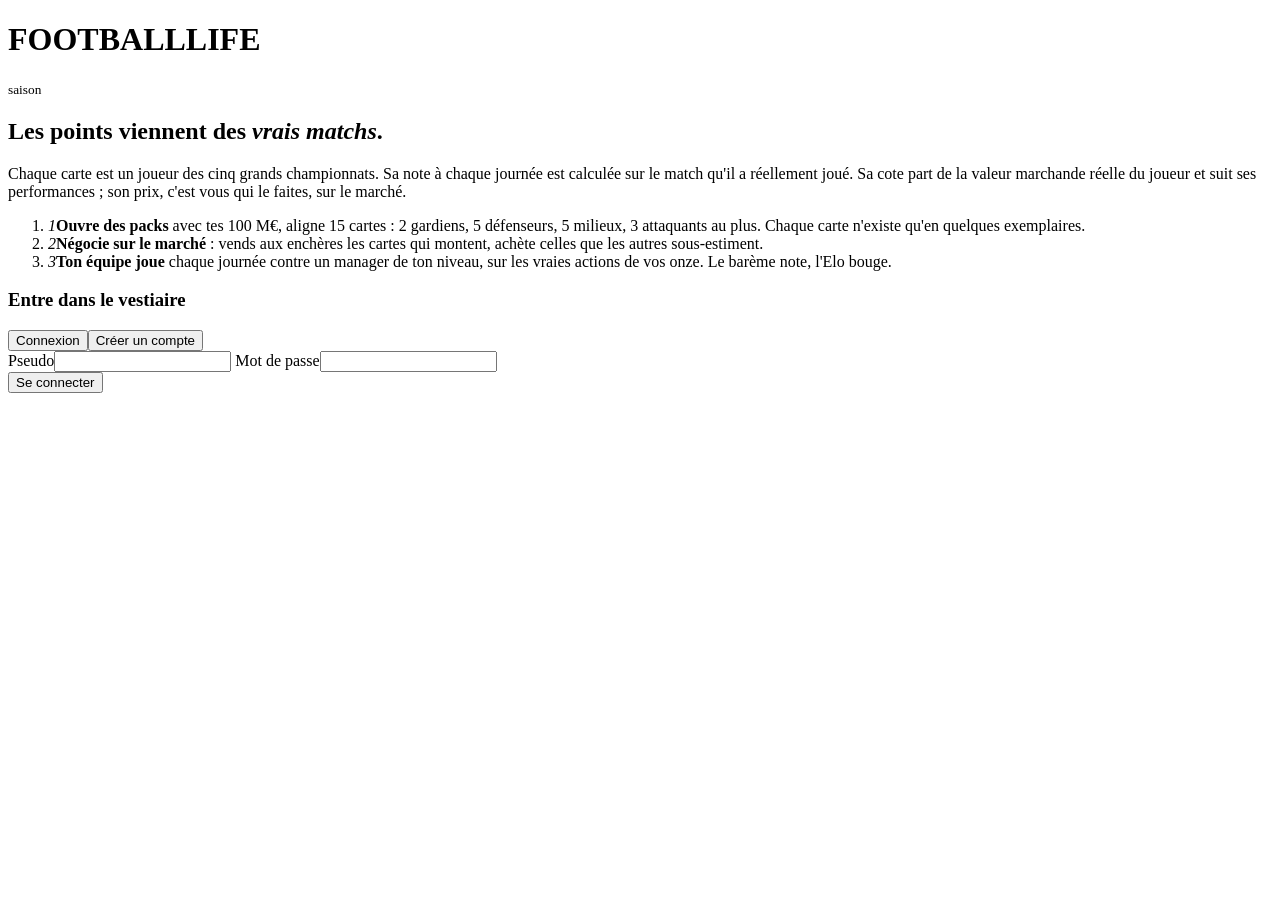
==== web/app/static/index.html @ 18ad9279 "Les objectifs de club, la forme des cartes et la cohésion gagnée dans le jeu (chantier 2.2 et 2.3) O" ====
<!doctype html>
<html lang="fr">
<head>
<meta charset="utf-8">
<meta name="viewport" content="width=device-width, initial-scale=1">
<meta name="theme-color" content="#080B14">
<title>FootballLife</title>
<link rel="stylesheet" href="https://fonts.googleapis.com/css2?family=Anton&family=Barlow:wght@400;500;600;700&family=Barlow+Condensed:wght@500;600;700&display=swap">
<link rel="stylesheet" href="/static/style.css">
</head>
<body>
<header>
  <div class="barre">
    <div class="marque"><h1 class="anton">FOOTBALL<span>LIFE</span></h1><small id="marque-sous">saison</small></div>
    <nav id="nav" hidden>
      <button data-ecran="packs">Packs</button>
      <button data-ecran="encheres">Enchères</button>
      <button data-ecran="marche">Cartes</button>
      <button data-ecran="equipe">Équipe</button>
      <button data-ecran="lobby">Lobby</button>
      <button data-ecran="solo">Solo</button>
      <button data-ecran="journee">Journée</button>
      <button data-ecran="classement">Classement</button>
      <button data-ecran="admin" id="nav-admin" hidden>Admin</button>
      <button class="discret" id="btn-deconnexion" title="Se déconnecter">↩</button>
    </nav>
    <div class="statut" id="statut" hidden>
      <div><span>Journée</span><b id="st-j" class="num">—</b></div>
      <div><span>Budget</span><b id="st-cash" class="num">—</b></div>
      <div><span>Patrimoine</span><b id="st-val" class="num">—</b></div>
      <div><span>Points</span><b id="st-pts" class="num">—</b></div>
      <div><span>Rang</span><b id="st-rang" class="num">—</b></div>
      <div><span>Elo classé</span><b id="st-elo" class="num">—</b></div>
    </div>
  </div>
</header>

<main>
  <section id="ecran-connexion" class="accueil">
    <div class="hero">
      <h2 class="anton">Les points viennent des <em>vrais matchs</em>.</h2>
      <p>Chaque carte est un joueur des cinq grands championnats. Sa note à chaque journée est calculée sur le match qu'il a réellement joué. Sa cote part de la valeur marchande réelle du joueur et suit ses performances ; son prix, c'est vous qui le faites, sur le marché.</p>
      <ol>
        <li><i>1</i><span><b>Ouvre des packs</b> avec tes 100 M€, aligne 15 cartes : 2 gardiens, 5 défenseurs, 5 milieux, 3 attaquants au plus. Chaque carte n'existe qu'en quelques exemplaires.</span></li>
        <li><i>2</i><span><b>Négocie sur le marché</b> : vends aux enchères les cartes qui montent, achète celles que les autres sous-estiment.</span></li>
        <li><i>3</i><span><b>Ton équipe joue</b> chaque journée contre un manager de ton niveau, sur les vraies actions de vos onze. Le barème note, l'Elo bouge.</span></li>
      </ol>
      <div class="vitrine" id="vitrine" aria-hidden="true"></div>
    </div>
    <div class="pan connexion-pan">
      <h3 class="anton">Entre dans le vestiaire</h3>
      <div class="onglets"><button data-mode="connexion" aria-current="page">Connexion</button><button data-mode="inscription">Créer un compte</button></div>
      <form id="form-auth">
        <label>Pseudo<input name="pseudo" autocomplete="username" required minlength="2" maxlength="24"></label>
        <label>Mot de passe<input name="mot_de_passe" type="password" autocomplete="current-password" required minlength="6"></label>
        <label id="champ-equipe" hidden>Nom de l'équipe<input name="equipe" maxlength="40" placeholder="facultatif"></label>
        <div class="erreur" id="auth-erreur"></div>
        <button class="primaire" type="submit" id="auth-bouton">Se connecter</button>
      </form>
    </div>
  </section>

  <section id="ecran-packs" hidden>
    <div class="tete"><h2 class="anton">Packs</h2><span class="compteur" id="packs-info"></span></div>
    <div class="packs-grille" id="packs-liste"></div>
  </section>

  <section id="ecran-encheres" hidden>
    <div class="tete"><h2 class="anton">Hôtel des ventes</h2><span class="compteur" id="encheres-compteur"></span></div>
    <div class="filtres">
      <input type="search" id="e-nom" placeholder="Nom de joueur ou de club">
      <select id="e-fam"><option value="">Tous les postes</option><option value="GK">Gardiens</option><option value="DEF">Défenseurs</option><option value="MID">Milieux</option><option value="FWD">Attaquants</option></select>
      <select id="e-tri"><option value="fin">Tri : fin proche</option><option value="prix">Tri : prix</option><option value="ovr">Tri : OVR</option><option value="cote">Tri : cote</option></select>
      <label class="case"><input type="checkbox" id="e-miennes"> mes ventes et mes offres</label>
    </div>
    <div class="ventes" id="encheres-liste"></div>
  </section>

  <section id="ecran-marche" hidden>
    <div class="tete"><h2 class="anton">Toutes les cartes</h2><span class="compteur" id="marche-compteur"></span>
      <div class="droite marche-effectif" id="marche-effectif"></div></div>
    <div id="marche-ferme" class="avert" hidden></div>
    <div class="filtres">
      <input type="search" id="f-nom" placeholder="Nom de joueur ou de club">
      <div class="pills" id="pills-fam" role="group" aria-label="Poste">
        <button data-fam="" aria-current="page">Tous</button><button data-fam="GK">GB</button><button data-fam="DEF">DÉF</button><button data-fam="MID">MIL</button><button data-fam="FWD">ATT</button>
      </div>
      <select id="f-fam" hidden><option value="">Tous les postes</option><option value="GK">Gardiens</option><option value="DEF">Défenseurs</option><option value="MID">Milieux</option><option value="FWD">Attaquants</option></select>
      <select id="f-ligue"><option value="">Toutes les ligues</option><option>Premier League</option><option>LaLiga</option><option>Serie A</option><option>Bundesliga</option><option>Ligue 1</option></select>
      <select id="f-tri"><option value="ovr">Tri : OVR</option><option value="prix">Tri : prix</option><option value="rapport">Tri : OVR par M€</option><option value="forme">Tri : forme récente</option><option value="age">Tri : âge</option><option value="part">Tri : popularité</option><option value="nom">Tri : nom</option></select>
      <label class="case"><input type="checkbox" id="f-abord"> en vente</label>
      <label class="case"><input type="checkbox" id="f-miens"> mon effectif</label>
      <div class="vue" role="group" aria-label="Affichage"><button data-vue="cartes" aria-current="page" title="Cartes">▦ Cartes</button><button data-vue="liste" title="Liste">☰ Liste</button></div>
    </div>
    <div class="cartes-grille" id="marche-liste"></div>
    <button id="marche-plus">Afficher plus</button>
  </section>

  <section id="ecran-equipe" hidden>
    <div class="grille2">
      <div>
        <div class="tete"><h2 class="anton">Composition</h2>
          <div class="droite">
            <select id="formation"></select>
            <button id="btn-auto">Meilleur onze</button>
            <button class="primaire" id="btn-envoyer">Envoyer la composition</button>
          </div></div>
        <div id="avert-compo"></div>
        <div class="terrain" id="terrain"></div>
        <p class="info" id="compo-etat"></p>
        <div class="pan" style="margin-top:20px">
          <div class="tete"><h2 class="anton">Mon club</h2><span class="compteur" id="club-compteur"></span>
            <div class="droite filtres-club">
              <select id="club-poste"><option value="">Tous les postes</option></select>
              <select id="club-tri"><option value="ovr">Tri : OVR</option><option value="tendance">Tri : évolution</option><option value="cote">Tri : cote</option><option value="achat">Tri : prix d'achat</option><option value="plus">Tri : plus-value</option><option value="nom">Tri : nom</option></select>
            </div></div>
          <p class="compteur">La recherche par nom, au-dessus du banc, filtre aussi cette liste.</p>
          <div class="club" id="club-liste"></div>
        </div>
      </div>
      <div>
        <div class="pan">
          <div class="tete"><h2 class="anton">Banc</h2>
            <input type="search" id="eq-nom" class="droite" placeholder="Chercher un joueur" autocomplete="off"></div>
          <p class="compteur">Ordre d'entrée : le premier qui a joué remplace un titulaire absent.</p>
          <div class="banc" id="banc"></div>
        </div>
        <div class="pan" style="margin-top:20px">
          <div class="tete"><h2 class="anton">Tactique de départ</h2>
            <span class="compteur" id="tac-etat"></span></div>
          <p class="compteur">Comme la composition : tu la règles une fois, et tous tes
            matchs — classés, défis, campagnes — commencent comme ça. Tu peux toujours en
            changer en direct pendant un match.</p>
          <div id="tac-club"></div>
        </div>
        <div class="pan" style="margin-top:20px">
          <div class="tete"><h2 class="anton">Maillot</h2><span class="compteur" id="maillot-etat"></span></div>
          <p class="compteur">Les couleurs de ton club sur le terrain : une couleur, une seconde couleur, un motif.</p>
          <div id="maillot-club" class="maillot-choix"></div>
        </div>
      </div>
    </div>
  </section>

  <section id="ecran-lobby" hidden>
    <div class="tete"><h2 class="anton">Lobby classé</h2><span class="compteur" id="lobby-info"></span></div>
    <div id="lobby-corps"></div>
  </section>

  <section id="ecran-solo" hidden>
    <div class="tete"><h2 class="anton">Mode solo</h2><span class="compteur" id="solo-info"></span></div>
    <div id="solo-corps"></div>
  </section>

  <section id="ecran-journee" hidden>
    <div class="grille2">
      <div class="pan" id="journee-pan"></div>
      <div class="pan">
        <h2 class="anton">Mes journées</h2>
        <div class="tableau"><table id="histo"><thead><tr><th>J</th><th class="num">Score</th><th class="num">Gain</th><th class="num">Rang</th></tr></thead><tbody></tbody></table></div>
      </div>
    </div>
  </section>

  <section id="ecran-classement" hidden>
    <div class="grille2">
      <div class="pan">
        <h2 class="anton">Classement mondial</h2>
        <div class="tableau"><table id="classement"><thead><tr><th>#</th><th>Équipe</th><th>Manager</th><th class="num">Points</th><th class="num">Dernière J</th><th class="num">Patrimoine</th></tr></thead><tbody></tbody></table></div>
      </div>
      <div class="pan">
        <h2 class="anton">Ligues privées</h2>
        <p class="compteur">Un classement entre amis, sur le même marché.</p>
        <div class="rangee"><input id="ligue-nom" placeholder="Nom de la ligue" maxlength="40"><button id="btn-creer-ligue">Créer</button></div>
        <div class="rangee"><input id="ligue-code" placeholder="Code d'invitation" maxlength="8"><button id="btn-rejoindre-ligue">Rejoindre</button></div>
        <div id="ligues"></div>
      </div>
    </div>
  </section>

  <section id="ecran-admin" hidden>
    <div class="pan">
      <h2 class="anton">Administration de la saison</h2>
      <div id="admin-etat"></div>
    </div>
  </section>
</main>

<dialog id="fiche"></dialog>
<div class="toast" id="toast"></div>
<script src="/static/terrain_b.js?v=2"></script>
<script src="/static/sim2d.js"></script>
<script src="/static/app.js?v=6"></script>
</body>
</html>
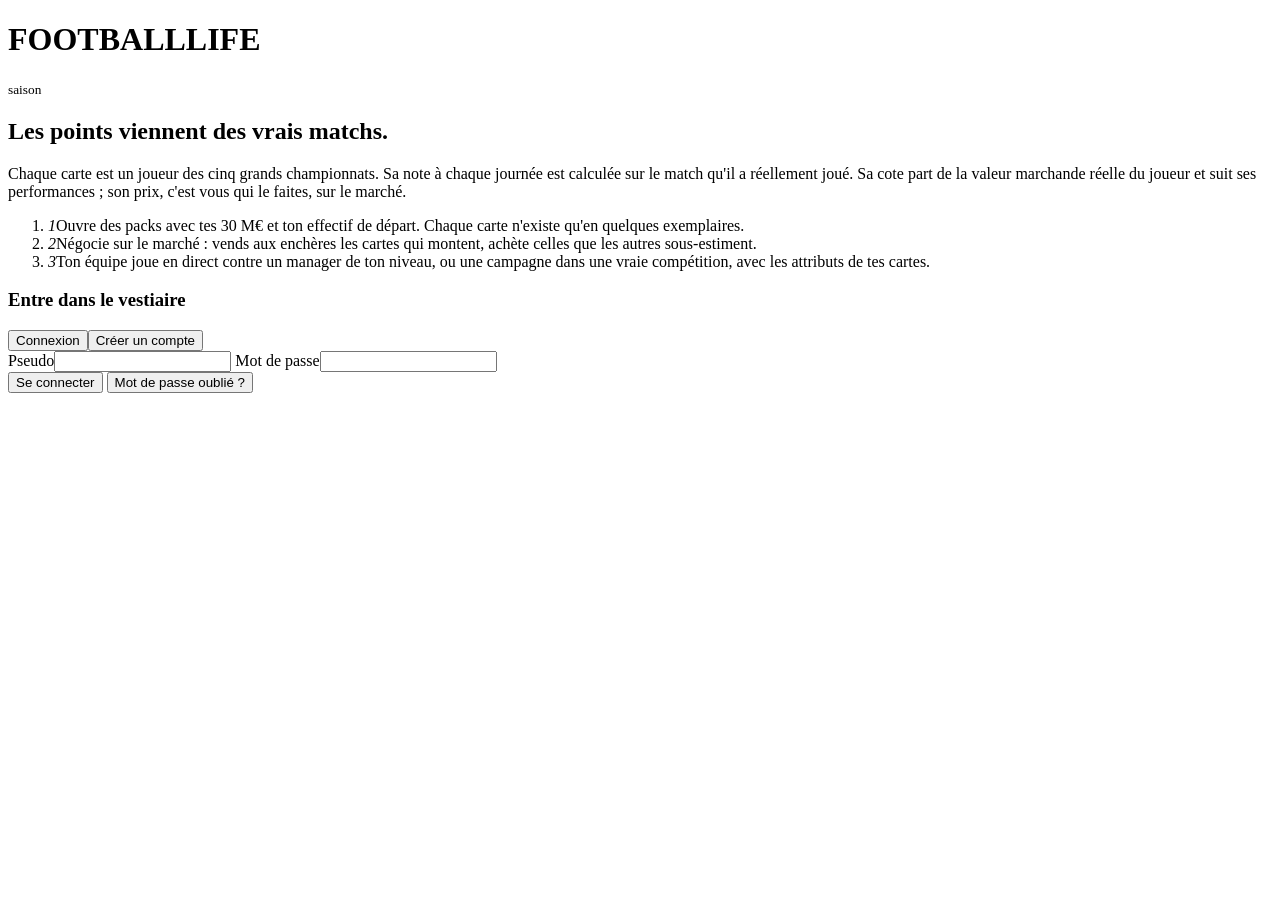
==== commit 439ddc5f: "Les langues, le monde fictif et les comptes en ligne (chantiers 3, 4 et 5) Chantier 3, les langues :" ====
--- a/web/app/static/index.html
+++ b/web/app/static/index.html
@@ -13,24 +13,26 @@
   <div class="barre">
     <div class="marque"><h1 class="anton">FOOTBALL<span>LIFE</span></h1><small id="marque-sous">saison</small></div>
     <nav id="nav" hidden>
-      <button data-ecran="packs">Packs</button>
-      <button data-ecran="encheres">Enchères</button>
-      <button data-ecran="marche">Cartes</button>
-      <button data-ecran="equipe">Équipe</button>
-      <button data-ecran="lobby">Lobby</button>
-      <button data-ecran="solo">Solo</button>
-      <button data-ecran="journee">Journée</button>
-      <button data-ecran="classement">Classement</button>
-      <button data-ecran="admin" id="nav-admin" hidden>Admin</button>
-      <button class="discret" id="btn-deconnexion" title="Se déconnecter">↩</button>
+      <button data-ecran="packs" data-t="nav.packs">Packs</button>
+      <button data-ecran="encheres" data-t="nav.encheres">Enchères</button>
+      <button data-ecran="marche" data-t="nav.marche">Cartes</button>
+      <button data-ecran="equipe" data-t="nav.equipe">Équipe</button>
+      <button data-ecran="lobby" data-t="nav.lobby">Lobby</button>
+      <button data-ecran="solo" data-t="nav.solo">Solo</button>
+      <button data-ecran="journee" data-t="nav.journee">Journée</button>
+      <button data-ecran="classement" data-t="nav.classement">Classement</button>
+      <button data-ecran="compte" data-t="nav.compte">Compte</button>
+      <button data-ecran="admin" id="nav-admin" hidden data-t="nav.admin">Admin</button>
+      <select id="langue" class="discret" aria-label="Langue"></select>
+      <button class="discret" id="btn-deconnexion" data-t-title="nav.deconnexion" title="Se déconnecter">↩</button>
     </nav>
     <div class="statut" id="statut" hidden>
-      <div><span>Journée</span><b id="st-j" class="num">—</b></div>
-      <div><span>Budget</span><b id="st-cash" class="num">—</b></div>
-      <div><span>Patrimoine</span><b id="st-val" class="num">—</b></div>
-      <div><span>Points</span><b id="st-pts" class="num">—</b></div>
-      <div><span>Rang</span><b id="st-rang" class="num">—</b></div>
-      <div><span>Elo classé</span><b id="st-elo" class="num">—</b></div>
+      <div><span data-t="statut.journee">Journée</span><b id="st-j" class="num">—</b></div>
+      <div><span data-t="statut.budget">Budget</span><b id="st-cash" class="num">—</b></div>
+      <div><span data-t="statut.patrimoine">Patrimoine</span><b id="st-val" class="num">—</b></div>
+      <div><span data-t="statut.points">Points</span><b id="st-pts" class="num">—</b></div>
+      <div><span data-t="statut.rang">Rang</span><b id="st-rang" class="num">—</b></div>
+      <div><span data-t="statut.elo">Elo classé</span><b id="st-elo" class="num">—</b></div>
     </div>
   </div>
 </header>
@@ -38,104 +40,107 @@
 <main>
   <section id="ecran-connexion" class="accueil">
     <div class="hero">
-      <h2 class="anton">Les points viennent des <em>vrais matchs</em>.</h2>
-      <p>Chaque carte est un joueur des cinq grands championnats. Sa note à chaque journée est calculée sur le match qu'il a réellement joué. Sa cote part de la valeur marchande réelle du joueur et suit ses performances ; son prix, c'est vous qui le faites, sur le marché.</p>
+      <h2 class="anton" data-t="accueil.titre">Les points viennent des vrais matchs.</h2>
+      <p data-t="accueil.texte">Chaque carte est un joueur des cinq grands championnats. Sa note à chaque journée est calculée sur le match qu'il a réellement joué. Sa cote part de la valeur marchande réelle du joueur et suit ses performances ; son prix, c'est vous qui le faites, sur le marché.</p>
       <ol>
-        <li><i>1</i><span><b>Ouvre des packs</b> avec tes 100 M€, aligne 15 cartes : 2 gardiens, 5 défenseurs, 5 milieux, 3 attaquants au plus. Chaque carte n'existe qu'en quelques exemplaires.</span></li>
-        <li><i>2</i><span><b>Négocie sur le marché</b> : vends aux enchères les cartes qui montent, achète celles que les autres sous-estiment.</span></li>
-        <li><i>3</i><span><b>Ton équipe joue</b> chaque journée contre un manager de ton niveau, sur les vraies actions de vos onze. Le barème note, l'Elo bouge.</span></li>
+        <li><i>1</i><span data-t="accueil.1">Ouvre des packs avec tes 30 M€ et ton effectif de départ. Chaque carte n'existe qu'en quelques exemplaires.</span></li>
+        <li><i>2</i><span data-t="accueil.2">Négocie sur le marché : vends aux enchères les cartes qui montent, achète celles que les autres sous-estiment.</span></li>
+        <li><i>3</i><span data-t="accueil.3">Ton équipe joue en direct contre un manager de ton niveau, ou une campagne dans une vraie compétition, avec les attributs de tes cartes.</span></li>
       </ol>
       <div class="vitrine" id="vitrine" aria-hidden="true"></div>
     </div>
     <div class="pan connexion-pan">
-      <h3 class="anton">Entre dans le vestiaire</h3>
-      <div class="onglets"><button data-mode="connexion" aria-current="page">Connexion</button><button data-mode="inscription">Créer un compte</button></div>
+      <h3 class="anton" data-t="accueil.vestiaire">Entre dans le vestiaire</h3>
+      <div class="onglets"><button data-mode="connexion" aria-current="page" data-t="auth.connexion">Connexion</button><button data-mode="inscription" data-t="auth.inscription">Créer un compte</button></div>
       <form id="form-auth">
-        <label>Pseudo<input name="pseudo" autocomplete="username" required minlength="2" maxlength="24"></label>
-        <label>Mot de passe<input name="mot_de_passe" type="password" autocomplete="current-password" required minlength="6"></label>
-        <label id="champ-equipe" hidden>Nom de l'équipe<input name="equipe" maxlength="40" placeholder="facultatif"></label>
+        <label><span data-t="auth.pseudo">Pseudo</span><input name="pseudo" autocomplete="username" required minlength="2" maxlength="24"></label>
+        <label><span data-t="auth.mdp">Mot de passe</span><input name="mot_de_passe" type="password" autocomplete="current-password" required minlength="6"></label>
+        <label id="champ-equipe" hidden><span data-t="auth.equipe">Nom de l'équipe</span><input name="equipe" maxlength="40" data-t-placeholder="auth.facultatif" placeholder="facultatif"></label>
+        <label id="champ-email" hidden><span data-t="auth.email">Courriel</span><input name="email" type="email" maxlength="120" autocomplete="email" data-t-placeholder="auth.email_aide" placeholder="facultatif, pour un mot de passe oublié"></label>
+        <label id="champ-naissance" hidden><span data-t="auth.naissance">Date de naissance</span><input name="naissance" type="date" autocomplete="bday" data-t-title="auth.naissance_aide" title="Un mineur joue, n'achète pas"></label>
         <div class="erreur" id="auth-erreur"></div>
-        <button class="primaire" type="submit" id="auth-bouton">Se connecter</button>
+        <button class="primaire" type="submit" id="auth-bouton" data-t="auth.se_connecter">Se connecter</button>
+        <button type="button" class="discret" id="btn-oublie" data-t="auth.oublie">Mot de passe oublié ?</button>
       </form>
     </div>
   </section>
 
   <section id="ecran-packs" hidden>
-    <div class="tete"><h2 class="anton">Packs</h2><span class="compteur" id="packs-info"></span></div>
+    <div class="tete"><h2 class="anton" data-t="packs.titre">Packs</h2><span class="compteur" id="packs-info"></span></div>
     <div class="packs-grille" id="packs-liste"></div>
   </section>
 
   <section id="ecran-encheres" hidden>
-    <div class="tete"><h2 class="anton">Hôtel des ventes</h2><span class="compteur" id="encheres-compteur"></span></div>
+    <div class="tete"><h2 class="anton" data-t="encheres.titre">Hôtel des ventes</h2><span class="compteur" id="encheres-compteur"></span></div>
     <div class="filtres">
-      <input type="search" id="e-nom" placeholder="Nom de joueur ou de club">
-      <select id="e-fam"><option value="">Tous les postes</option><option value="GK">Gardiens</option><option value="DEF">Défenseurs</option><option value="MID">Milieux</option><option value="FWD">Attaquants</option></select>
-      <select id="e-tri"><option value="fin">Tri : fin proche</option><option value="prix">Tri : prix</option><option value="ovr">Tri : OVR</option><option value="cote">Tri : cote</option></select>
-      <label class="case"><input type="checkbox" id="e-miennes"> mes ventes et mes offres</label>
+      <input type="search" id="e-nom" data-t-placeholder="filtre.nom" placeholder="Nom de joueur ou de club">
+      <select id="e-fam"><option value="" data-t="filtre.tous_postes">Tous les postes</option><option value="GK" data-t="filtre.gardiens">Gardiens</option><option value="DEF" data-t="filtre.defenseurs">Défenseurs</option><option value="MID" data-t="filtre.milieux">Milieux</option><option value="FWD" data-t="filtre.attaquants">Attaquants</option></select>
+      <select id="e-tri"><option value="fin" data-t="tri.fin">Tri : fin proche</option><option value="prix" data-t="tri.prix">Tri : prix</option><option value="ovr" data-t="tri.ovr">Tri : OVR</option><option value="cote" data-t="tri.cote">Tri : cote</option></select>
+      <label class="case"><input type="checkbox" id="e-miennes"> <span data-t="encheres.miennes">mes ventes et mes offres</span></label>
     </div>
     <div class="ventes" id="encheres-liste"></div>
   </section>
 
   <section id="ecran-marche" hidden>
-    <div class="tete"><h2 class="anton">Toutes les cartes</h2><span class="compteur" id="marche-compteur"></span>
+    <div class="tete"><h2 class="anton" data-t="marche.titre">Toutes les cartes</h2><span class="compteur" id="marche-compteur"></span>
       <div class="droite marche-effectif" id="marche-effectif"></div></div>
     <div id="marche-ferme" class="avert" hidden></div>
     <div class="filtres">
-      <input type="search" id="f-nom" placeholder="Nom de joueur ou de club">
+      <input type="search" id="f-nom" data-t-placeholder="filtre.nom" placeholder="Nom de joueur ou de club">
       <div class="pills" id="pills-fam" role="group" aria-label="Poste">
-        <button data-fam="" aria-current="page">Tous</button><button data-fam="GK">GB</button><button data-fam="DEF">DÉF</button><button data-fam="MID">MIL</button><button data-fam="FWD">ATT</button>
-      </div>
-      <select id="f-fam" hidden><option value="">Tous les postes</option><option value="GK">Gardiens</option><option value="DEF">Défenseurs</option><option value="MID">Milieux</option><option value="FWD">Attaquants</option></select>
-      <select id="f-ligue"><option value="">Toutes les ligues</option><option>Premier League</option><option>LaLiga</option><option>Serie A</option><option>Bundesliga</option><option>Ligue 1</option></select>
-      <select id="f-tri"><option value="ovr">Tri : OVR</option><option value="prix">Tri : prix</option><option value="rapport">Tri : OVR par M€</option><option value="forme">Tri : forme récente</option><option value="age">Tri : âge</option><option value="part">Tri : popularité</option><option value="nom">Tri : nom</option></select>
-      <label class="case"><input type="checkbox" id="f-abord"> en vente</label>
-      <label class="case"><input type="checkbox" id="f-miens"> mon effectif</label>
-      <div class="vue" role="group" aria-label="Affichage"><button data-vue="cartes" aria-current="page" title="Cartes">▦ Cartes</button><button data-vue="liste" title="Liste">☰ Liste</button></div>
+        <button data-fam="" aria-current="page" data-t="marche.tous">Tous</button><button data-fam="GK">GB</button><button data-fam="DEF">DÉF</button><button data-fam="MID">MIL</button><button data-fam="FWD">ATT</button>
+      </div>
+      <select id="f-fam" hidden><option value="" data-t="filtre.tous_postes">Tous les postes</option><option value="GK" data-t="filtre.gardiens">Gardiens</option><option value="DEF" data-t="filtre.defenseurs">Défenseurs</option><option value="MID" data-t="filtre.milieux">Milieux</option><option value="FWD" data-t="filtre.attaquants">Attaquants</option></select>
+      <select id="f-ligue"><option value="" data-t="filtre.toutes_ligues">Toutes les ligues</option></select>
+      <select id="f-tri"><option value="ovr" data-t="tri.ovr">Tri : OVR</option><option value="prix" data-t="tri.prix">Tri : prix</option><option value="rapport" data-t="tri.rapport">Tri : OVR par M€</option><option value="forme" data-t="tri.forme">Tri : forme récente</option><option value="age" data-t="tri.age">Tri : âge</option><option value="part" data-t="tri.part">Tri : popularité</option><option value="nom" data-t="tri.nom">Tri : nom</option></select>
+      <label class="case"><input type="checkbox" id="f-abord"> <span data-t="marche.en_vente">en vente</span></label>
+      <label class="case"><input type="checkbox" id="f-miens"> <span data-t="marche.mon_effectif">mon effectif</span></label>
+      <div class="vue" role="group" aria-label="Affichage"><button data-vue="cartes" aria-current="page" data-t="marche.cartes">▦ Cartes</button><button data-vue="liste" data-t="marche.liste">☰ Liste</button></div>
     </div>
     <div class="cartes-grille" id="marche-liste"></div>
-    <button id="marche-plus">Afficher plus</button>
+    <button id="marche-plus" data-t="marche.plus">Afficher plus</button>
   </section>
 
   <section id="ecran-equipe" hidden>
     <div class="grille2">
       <div>
-        <div class="tete"><h2 class="anton">Composition</h2>
+        <div class="tete"><h2 class="anton" data-t="equipe.composition">Composition</h2>
           <div class="droite">
             <select id="formation"></select>
-            <button id="btn-auto">Meilleur onze</button>
-            <button class="primaire" id="btn-envoyer">Envoyer la composition</button>
+            <button id="btn-auto" data-t="equipe.meilleur_onze">Meilleur onze</button>
+            <button class="primaire" id="btn-envoyer" data-t="equipe.envoyer">Envoyer la composition</button>
           </div></div>
         <div id="avert-compo"></div>
         <div class="terrain" id="terrain"></div>
         <p class="info" id="compo-etat"></p>
         <div class="pan" style="margin-top:20px">
-          <div class="tete"><h2 class="anton">Mon club</h2><span class="compteur" id="club-compteur"></span>
+          <div class="tete"><h2 class="anton" data-t="equipe.mon_club">Mon club</h2><span class="compteur" id="club-compteur"></span>
             <div class="droite filtres-club">
-              <select id="club-poste"><option value="">Tous les postes</option></select>
-              <select id="club-tri"><option value="ovr">Tri : OVR</option><option value="tendance">Tri : évolution</option><option value="cote">Tri : cote</option><option value="achat">Tri : prix d'achat</option><option value="plus">Tri : plus-value</option><option value="nom">Tri : nom</option></select>
+              <select id="club-poste"><option value="" data-t="filtre.tous_postes">Tous les postes</option></select>
+              <select id="club-tri"><option value="ovr" data-t="tri.ovr">Tri : OVR</option><option value="tendance" data-t="tri.tendance">Tri : évolution</option><option value="cote" data-t="tri.cote">Tri : cote</option><option value="achat" data-t="tri.achat">Tri : prix d'achat</option><option value="plus" data-t="tri.plus">Tri : plus-value</option><option value="nom" data-t="tri.nom">Tri : nom</option></select>
             </div></div>
-          <p class="compteur">La recherche par nom, au-dessus du banc, filtre aussi cette liste.</p>
+          <p class="compteur" data-t="equipe.recherche_club">La recherche par nom, au-dessus du banc, filtre aussi cette liste.</p>
           <div class="club" id="club-liste"></div>
         </div>
       </div>
       <div>
         <div class="pan">
-          <div class="tete"><h2 class="anton">Banc</h2>
-            <input type="search" id="eq-nom" class="droite" placeholder="Chercher un joueur" autocomplete="off"></div>
-          <p class="compteur">Ordre d'entrée : le premier qui a joué remplace un titulaire absent.</p>
+          <div class="tete"><h2 class="anton" data-t="equipe.banc">Banc</h2>
+            <input type="search" id="eq-nom" class="droite" data-t-placeholder="equipe.chercher" placeholder="Chercher un joueur" autocomplete="off"></div>
+          <p class="compteur" data-t="equipe.ordre_banc">Ordre d'entrée : le premier qui a joué remplace un titulaire absent.</p>
           <div class="banc" id="banc"></div>
         </div>
         <div class="pan" style="margin-top:20px">
-          <div class="tete"><h2 class="anton">Tactique de départ</h2>
+          <div class="tete"><h2 class="anton" data-t="equipe.tactique">Tactique de départ</h2>
             <span class="compteur" id="tac-etat"></span></div>
-          <p class="compteur">Comme la composition : tu la règles une fois, et tous tes
+          <p class="compteur" data-t="equipe.tactique_texte">Comme la composition : tu la règles une fois, et tous tes
             matchs — classés, défis, campagnes — commencent comme ça. Tu peux toujours en
             changer en direct pendant un match.</p>
           <div id="tac-club"></div>
         </div>
         <div class="pan" style="margin-top:20px">
-          <div class="tete"><h2 class="anton">Maillot</h2><span class="compteur" id="maillot-etat"></span></div>
-          <p class="compteur">Les couleurs de ton club sur le terrain : une couleur, une seconde couleur, un motif.</p>
+          <div class="tete"><h2 class="anton" data-t="equipe.maillot">Maillot</h2><span class="compteur" id="maillot-etat"></span></div>
+          <p class="compteur" data-t="equipe.maillot_texte">Les couleurs de ton club sur le terrain : une couleur, une seconde couleur, un motif.</p>
           <div id="maillot-club" class="maillot-choix"></div>
         </div>
       </div>
@@ -143,12 +148,12 @@
   </section>
 
   <section id="ecran-lobby" hidden>
-    <div class="tete"><h2 class="anton">Lobby classé</h2><span class="compteur" id="lobby-info"></span></div>
+    <div class="tete"><h2 class="anton" data-t="lobby.titre">Lobby classé</h2><span class="compteur" id="lobby-info"></span></div>
     <div id="lobby-corps"></div>
   </section>
 
   <section id="ecran-solo" hidden>
-    <div class="tete"><h2 class="anton">Mode solo</h2><span class="compteur" id="solo-info"></span></div>
+    <div class="tete"><h2 class="anton" data-t="solo.titre">Mode solo</h2><span class="compteur" id="solo-info"></span></div>
     <div id="solo-corps"></div>
   </section>
 
@@ -156,8 +161,8 @@
     <div class="grille2">
       <div class="pan" id="journee-pan"></div>
       <div class="pan">
-        <h2 class="anton">Mes journées</h2>
-        <div class="tableau"><table id="histo"><thead><tr><th>J</th><th class="num">Score</th><th class="num">Gain</th><th class="num">Rang</th></tr></thead><tbody></tbody></table></div>
+        <h2 class="anton" data-t="journee.mes_journees">Mes journées</h2>
+        <div class="tableau"><table id="histo"><thead><tr><th data-t="journee.j">J</th><th class="num" data-t="journee.score">Score</th><th class="num" data-t="journee.gain">Gain</th><th class="num" data-t="journee.rang">Rang</th></tr></thead><tbody></tbody></table></div>
       </div>
     </div>
   </section>
@@ -165,22 +170,29 @@
   <section id="ecran-classement" hidden>
     <div class="grille2">
       <div class="pan">
-        <h2 class="anton">Classement mondial</h2>
-        <div class="tableau"><table id="classement"><thead><tr><th>#</th><th>Équipe</th><th>Manager</th><th class="num">Points</th><th class="num">Dernière J</th><th class="num">Patrimoine</th></tr></thead><tbody></tbody></table></div>
+        <h2 class="anton" data-t="classement.titre">Classement mondial</h2>
+        <div class="tableau"><table id="classement"><thead><tr><th>#</th><th data-t="classement.equipe">Équipe</th><th data-t="classement.manager">Manager</th><th class="num" data-t="classement.points">Points</th><th class="num" data-t="classement.derniere">Dernière J</th><th class="num" data-t="classement.patrimoine">Patrimoine</th></tr></thead><tbody></tbody></table></div>
       </div>
       <div class="pan">
-        <h2 class="anton">Ligues privées</h2>
-        <p class="compteur">Un classement entre amis, sur le même marché.</p>
-        <div class="rangee"><input id="ligue-nom" placeholder="Nom de la ligue" maxlength="40"><button id="btn-creer-ligue">Créer</button></div>
-        <div class="rangee"><input id="ligue-code" placeholder="Code d'invitation" maxlength="8"><button id="btn-rejoindre-ligue">Rejoindre</button></div>
+        <h2 class="anton" data-t="ligues.titre">Ligues privées</h2>
+        <p class="compteur" data-t="ligues.texte">Un classement entre amis, sur le même marché.</p>
+        <div class="rangee"><input id="ligue-nom" data-t-placeholder="ligues.nom" placeholder="Nom de la ligue" maxlength="40"><button id="btn-creer-ligue" data-t="ligues.creer">Créer</button></div>
+        <div class="rangee"><input id="ligue-code" data-t-placeholder="ligues.code" placeholder="Code d'invitation" maxlength="8"><button id="btn-rejoindre-ligue" data-t="ligues.rejoindre">Rejoindre</button></div>
         <div id="ligues"></div>
       </div>
+    </div>
+  </section>
+
+  <section id="ecran-compte" hidden>
+    <div class="grille2">
+      <div class="pan" id="compte-pan"></div>
+      <div class="pan" id="compte-boutique"></div>
     </div>
   </section>
 
   <section id="ecran-admin" hidden>
     <div class="pan">
-      <h2 class="anton">Administration de la saison</h2>
+      <h2 class="anton" data-t="admin.titre">Administration de la saison</h2>
       <div id="admin-etat"></div>
     </div>
   </section>
@@ -188,8 +200,8 @@
 
 <dialog id="fiche"></dialog>
 <div class="toast" id="toast"></div>
-<script src="/static/terrain_b.js?v=2"></script>
+<script src="/static/terrain_b.js?v=3"></script>
 <script src="/static/sim2d.js"></script>
-<script src="/static/app.js?v=6"></script>
+<script src="/static/app.js?v=11"></script>
 </body>
 </html>
